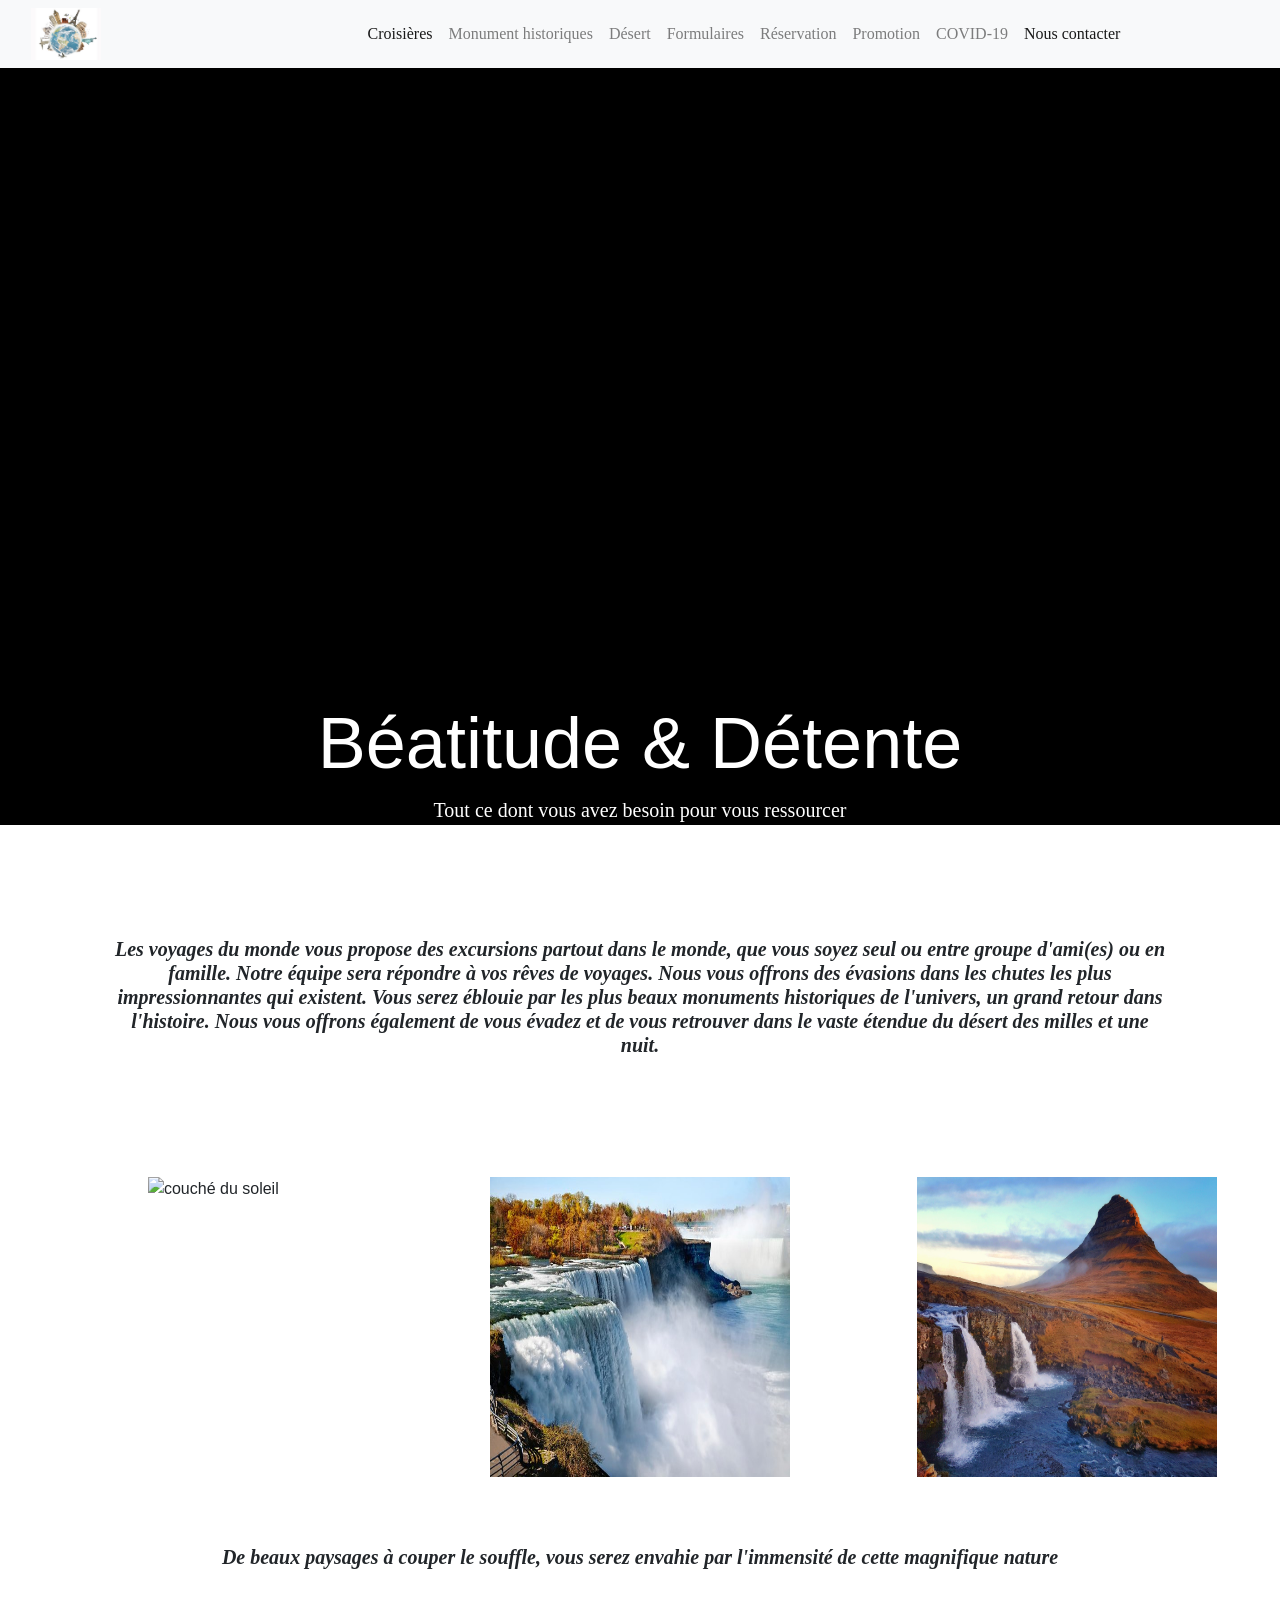
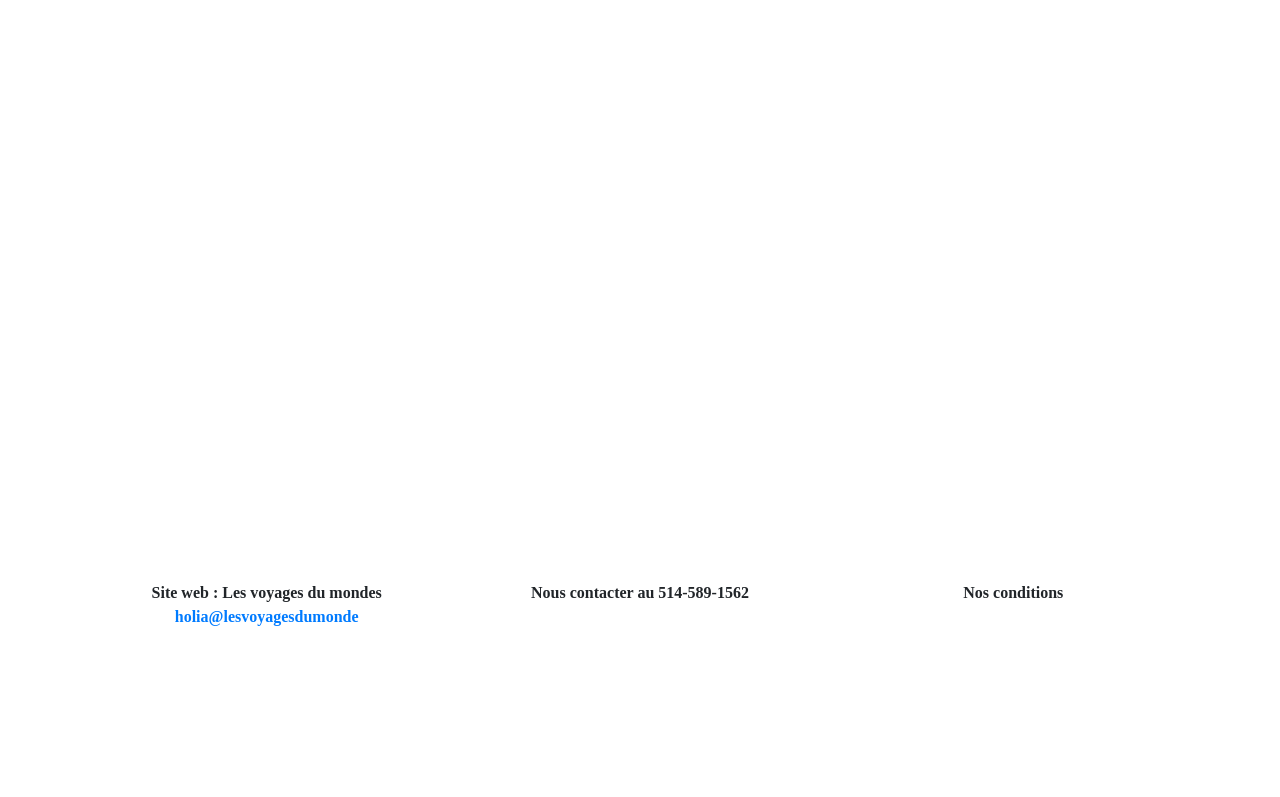
==== projet_findesession_siteweb/index.html @ a0eadd8d "siteweb1" ====
<!--index.html-->
<!--Programmé par : Rachida-->
<!--Dernière modification : 28/03/2021-->

<!DOCTYPE html>
<html lang="fr-ca">
<head>
    <meta charset="UTF-8">
    <meta http-equiv="X-UA-Compatible" content="IE=edge">
    <meta name="viewport" content="width=device-width, initial-scale=1.0">
    <link rel="stylesheet" href="bootstrap-4.5.3-dist/css/bootstrap.css">
    <link rel="stylesheet" type="text/css" href="css/style.css">
    <link rel="icon" href="image/boussole.jpg.crdownload"/>

</head>

<body>


    <!--Menu entête-->


    <section> 
        <nav class="navbar navbar-expand-lg navbar-light bg-light">
                
                <div class="col-2"><img src="image/autourdumonde.jpg" class="img-fluid" alt="logo" width="70rem" height="70rem"></div>
    
                
                <button class="navbar-toggler" type="button" data-toggle="collapse" data-target="#navbarNavAltMarkup"
                        aria-controls="navbarNavAltMarkup" aria-expanded="false" aria-label="Toggle navigation">
                        <i class="fas fa-suitcase"></i>
                </button>
    
                <div class="collapse navbar-collapse" id="navbarNavAltMarkup">
                    <div class="navbar-nav mx-auto navbar-light bg-light">
                        <a class="nav-item nav-link active" href="index.html">Croisières<span class="sr-only">(current)</span></a>
                        <a class="nav-item nav-link " href="monument.html">Monument historiques</a>
                        <a class="nav-item nav-link" href="desert.html">Désert</a>
                        <a class="nav-item nav-link" href="monument.html">Formulaires</a>
                        <a class="nav-item nav-link" href="monument.html">Réservation</a>
                        <a class="nav-item nav-link" href="desert.html">Promotion</a>
                        <a class="nav-item nav-link" href="desert.html">COVID-19</a>
                        <a class="nav-item nav-link active" href="#number">Nous contacter</a>
                    </div>
                </div>

    </section>



    
    <!-- Zone 1 -->
    
    <header> 
        
        <div id="test" class="container-fluid">
            <div class="row">
                <div class="col-lg-12"> 
                    <video width="100%"playsinline="playsinline" autoplay="autoplay" muted="muted" loop="loop">
                    <source src="video/Waterfall - 10891.mp4" type="video/mp4"></video>
                 </div>
            </div>
         </div>

         
        <div id="texto" class="container h-100" >
            <div class="row h-100 text-center align-items-center" >
                <div class="col-12 text-white" >
                     <h1 class="display-3">Béatitude & Détente</h1>
                    <p class="lead mb-0">Tout ce dont vous avez besoin pour vous ressourcer</p>
                </div>
            </div>
        </div>
       </header>
    
                

    <!-- Zone 2 -->
    <section>       
        <div id="z2"class="container-fluid">
            <div class="row text-center">        
                <div class="col-lg-12 col-md-12 col-sm-12"><h5>Les voyages du monde vous propose des excursions partout dans le monde, 
                    que vous soyez seul ou entre groupe d'ami(es) ou en famille. Notre équipe sera répondre à vos rêves de voyages.
                    Nous vous offrons des évasions dans les chutes les plus impressionnantes qui existent. Vous serez éblouie par
                    les plus beaux monuments historiques de l'univers, un grand retour dans l'histoire. Nous vous
                    offrons également de vous évadez et de vous retrouver dans le vaste étendue du désert des milles et une nuit.</h5>
                </div>
            </div>
        </div>
    </section>




    <!-- Zone 3 -->
    <section>
        <div id="z3" class="container-fluid"> 
            <div class="row text-center">
                <div class="col-md-4 col-sm-4"><img src="image/waterfall-1417102.jpg" alt="couché du soleil" width="300rem" height="300rem"></div>
                    <div class="col-md-4 col-sm-4"><img src="image/ab.jpg" alt="chute" width="300rem" height="300rem"></div>
                <div class="col-md-4 col-sm-4"><img src="image/kirkjufell-2148191_1920.jpg" alt="chute" width="300rem" height="300rem"></div>
            </div>
        </div>
    </section>

    <hr>

    <!-- Zone 4 -->
    <section>
        <div id="z4" class="container-fluid"> 
            <div class="row text-center">
                <div class="col-lg-12"><h5>De beaux paysages à couper le souffle, vous serez envahie par l'immensité de cette magnifique nature</h5></div>
            </div>
        </div>
        <div class="container-fluid">
            <div class="row text-center">
                <div class="col-lg-12"><video width="70%" height="auto"  autoplay muted><source src="video/Winter - 15245.mp4" type="video/mp4"></div>
            </div>
    </section>  
    <br><br>





    <footer>
    

        <div class="container-fluid"> 
            <div class="row text-center"> 
                <div class="col-lg-4 col-md-4 col-sm-4"><p>Site web : Les voyages du mondes<br><a href="mailto:Holia@lesvoyagesdumonde">holia@lesvoyagesdumonde</a></p></div>
                    <div class="col-lg-4 col-md-4 col-sm-4"><p>Nous contacter au 514-589-1562</p><a id="number"></a></div>
                <div class="col-lg-4 col-md-4 col-sm-4"><p>Nos conditions</p></div>
            </div>
        </div>
        <br>
            
        <div class="container-fluid">
            <div class="row text-center">
                <div class="col-4 col-sm-3" class="img-fluid"><i class="fas fa-plane-departure"></i></div>
                    <div class="col-1 col-sm-2" class="img-fluid"><i class="fab fa-twitter fa-2x"></i></div>
                        <div class="col-1 col-sm-2"><i class="fab fa-facebook-square fa-2x"></i></div>
                        <div class="col-1 col-sm-2"><i class="fab fa-instagram fa-2x"></i></div>
                 <div class="col-1 col-sm-2"><i class="fab fa-youtube fa-2x"></i></div>
            </div>
        </div>
        
    </footer>
    


    <script src="https://kit.fontawesome.com/a46d75ba7a.js"></script>
    <script src="https://ajax.googleapis.com/ajax/libs/jquery/3.2.1/jquery.min.js"></script>
    <script src="bootstrap-4.5.3-dist/js/bootstrap.js"></script>
</body>
</html>
---- projet_findesession_siteweb/css/style.css ----
header {
    position: relative;
    background-color : black;
    height: 100%;
    min-height: 25rem;
    width: 100%;
    overflow: hidden;
   }


  
  @media screen and (min-width: 481px) and (max-width: 1199px) {
      
     header{

        background-image: url("../image/cascade-1846424_1920.jpg");
        background-repeat: no-repeat;
        background-size: cover;
        background-position: center center;
     }
       #test{
           display: none;
       }
       #texto{
           display: none;
       }
      }
  
          
   @media only screen and (max-width: 480px){
       header{
           background-image: url("../image/chutes-du-niagara.jpg");
           background-repeat: no-repeat;
            background-size: cover;
            background-position: center center;

       }
        #test{
            display: none;
        }
        #texto{
            display: none;
        }
        }
    
    
    



   #navbarNavAltMarkup{

    font-family: Georgia, 'Times New Roman', Times, serif; 
    text-align: center;
}

   #z2{

    background-color: white;
    padding: 5rem;
   }


h5{
    text-align: center;
    padding: 2rem;
    font-style: italic;
    font-family: Georgia, 'Times New Roman', Times, serif;
    font-weight: bold;

}

h4{

    text-align: center;
    padding: 6rem;
    font-style: italic;
    font-family: Georgia, 'Times New Roman', Times, serif;
    font-weight: bold;
}

i{
    font-size: 2rem;
    color: black;
    padding: 1rem ;
}

hr{
        
    background: white;
    height: 0.25rem;
    border-style: none;
    
}

p{
    font-family: Georgia, 'Times New Roman', Times, serif;
    font-weight: bold;
    font-size: 1,25vw;
}

footer{

    padding: 5rem;
}
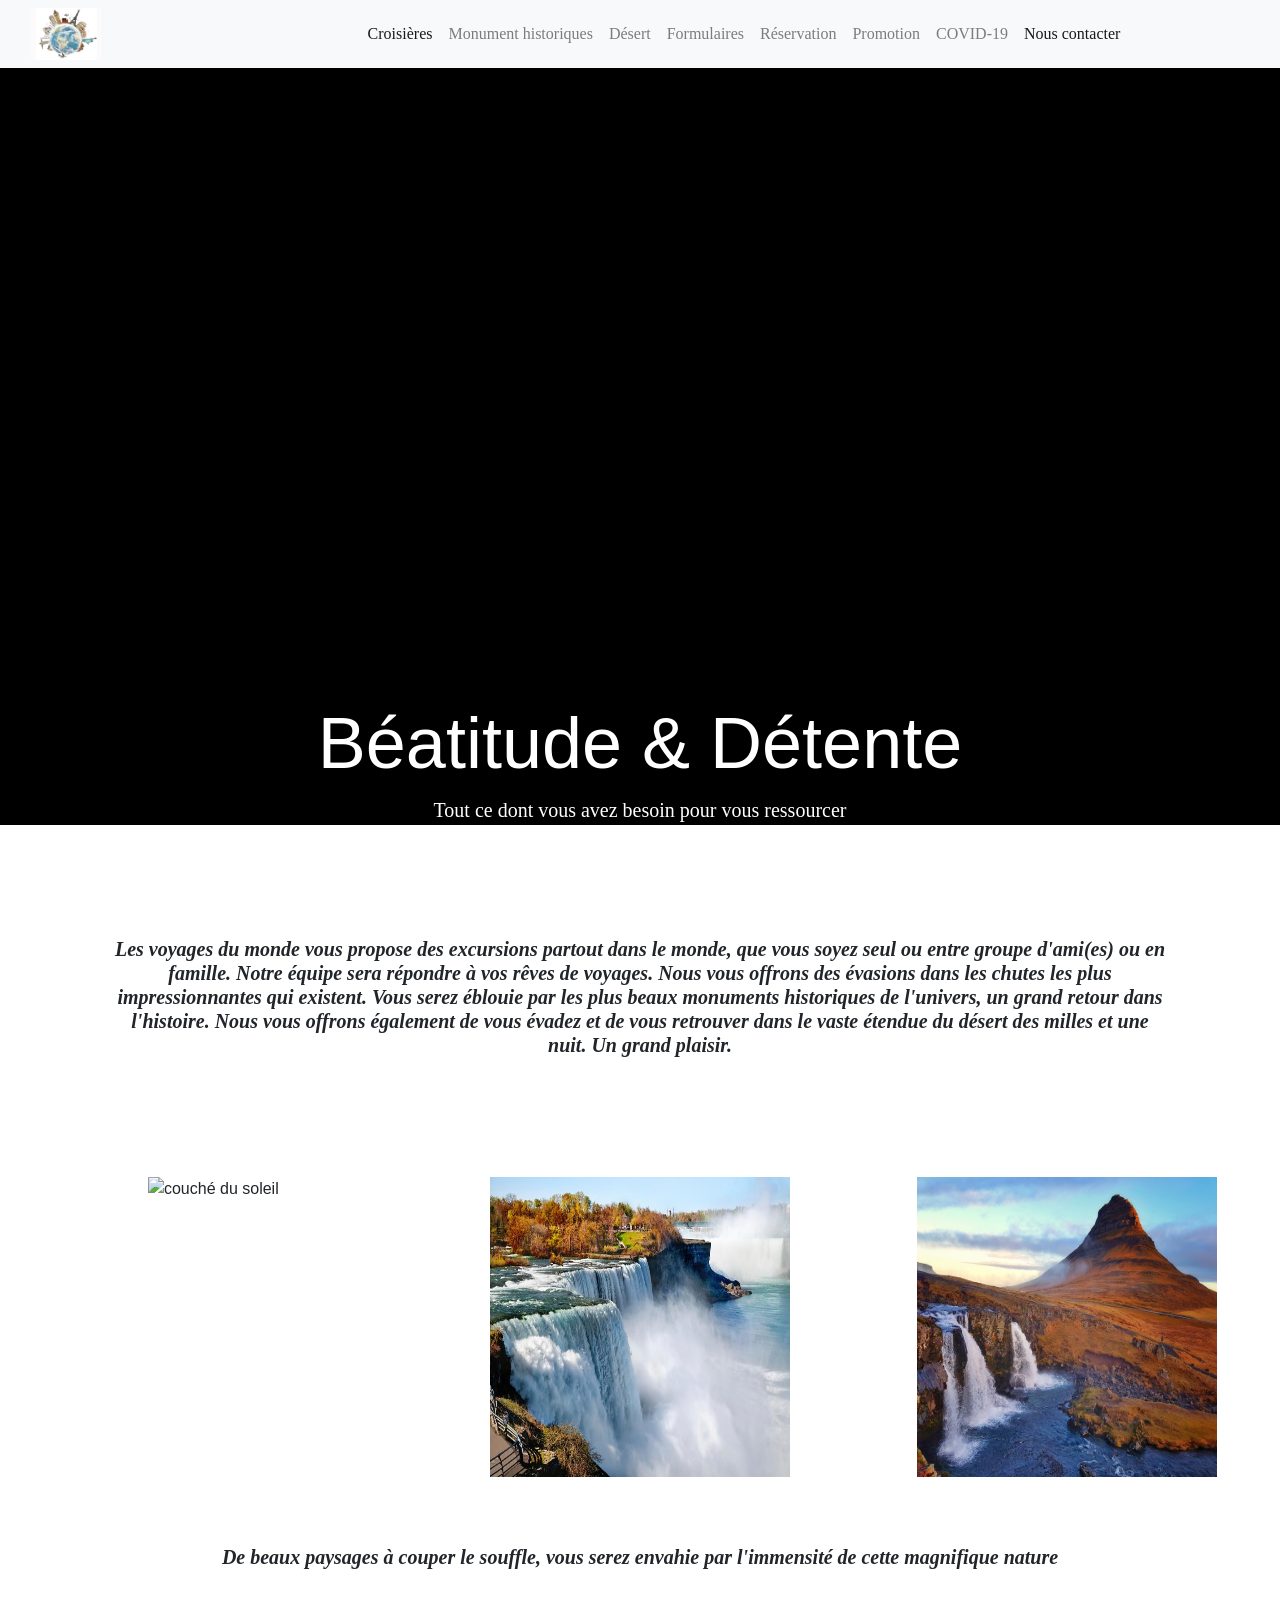
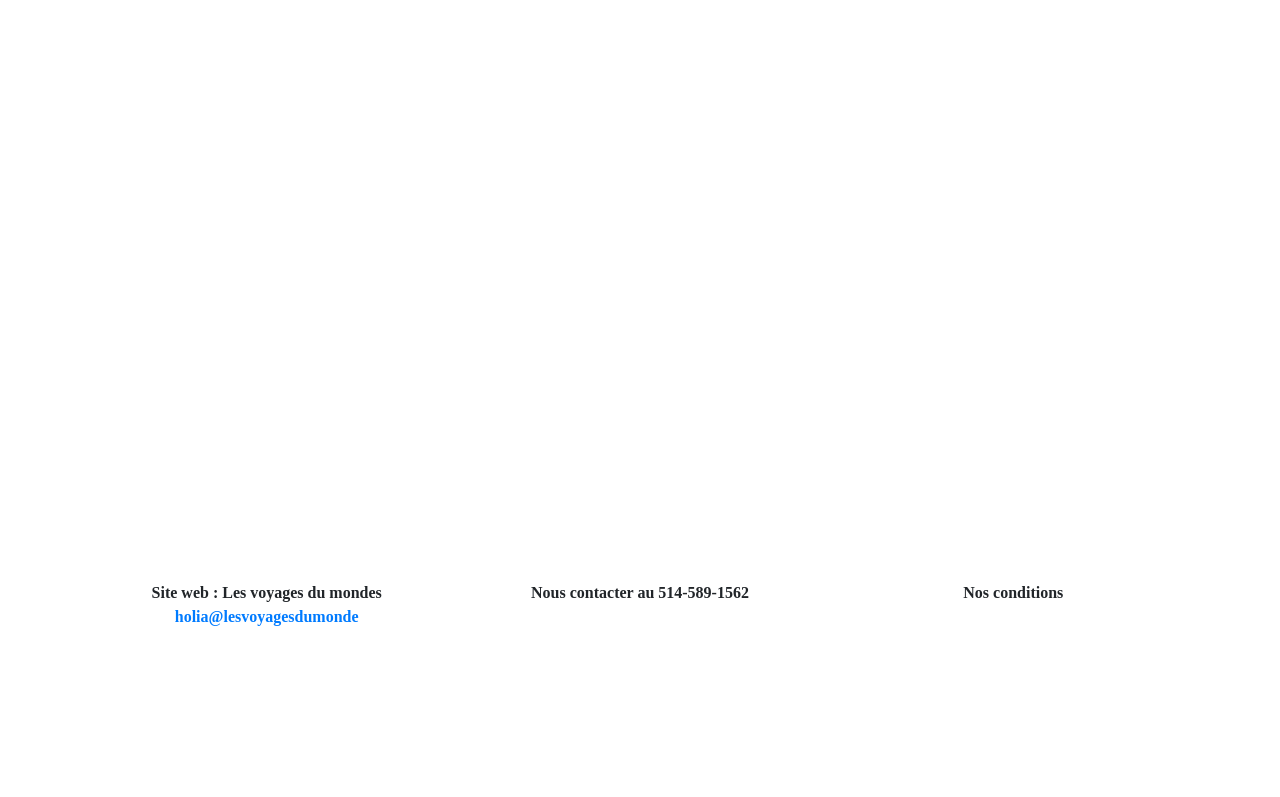
==== commit 554bb035: "maj" ====
--- a/projet_findesession_siteweb/index.html
+++ b/projet_findesession_siteweb/index.html
@@ -83,7 +83,7 @@
                     que vous soyez seul ou entre groupe d'ami(es) ou en famille. Notre équipe sera répondre à vos rêves de voyages.
                     Nous vous offrons des évasions dans les chutes les plus impressionnantes qui existent. Vous serez éblouie par
                     les plus beaux monuments historiques de l'univers, un grand retour dans l'histoire. Nous vous
-                    offrons également de vous évadez et de vous retrouver dans le vaste étendue du désert des milles et une nuit.</h5>
+                    offrons également de vous évadez et de vous retrouver dans le vaste étendue du désert des milles et une nuit. Un grand plaisir.</h5>
                 </div>
             </div>
         </div>
